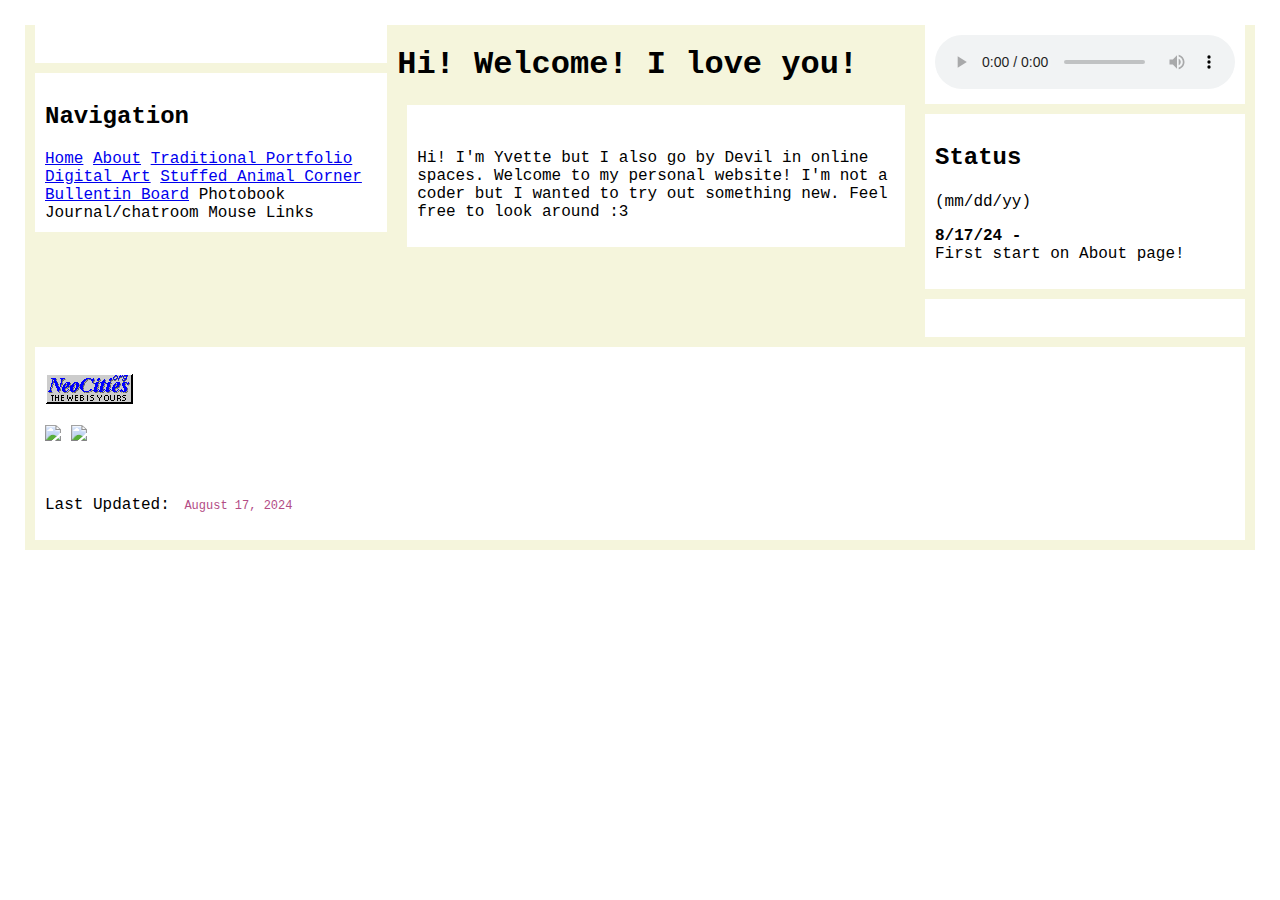
==== About me/about-home.html @ b835fbe7 "Started about page" ====
<!DOCTYPE html>
<html>
  <head>
    <meta charset="UTF-8">
    <meta name="viewport" content="width=device-width, initial-scale=1.0">
    <title>miceinatrenchcoat</title>

    <link href="./about.css" rel="stylesheet" type="text/css" media="all">
  </head>
  <body>
    <div class="main-container">
      <!--TOP ROW-->
      <div class="row">
        <!--Right Col-->
        <nav class="col col-1">
          <!--RIGHT HAND NAV-->
          <div class="text-container">
            <!--Top box-->
            <a href="">
              <img src="">
            </a>
          </div>
          <!--Nav bar-->
          <div class="navigation-container text-container">
            <h2>Navigation</h2>
            <a href="../homepage.html">Home</a>
            <a href="./about-home.html">About</a>
            <a href="../Traditional Gallery/">Traditional Portfolio</a>
            <a href="../Digital Gallery/">Digital Art</a>
            <a href="../stuffed-animals/">Stuffed Animal Corner</a>
            <a href="../goalboard.html">Bullentin Board</a>
            <a>Photobook</a>
            <a>Journal/chatroom</a>
            <a>Mouse</a>
            <a>Links</a>
          </div>
        </nav>
        <!--Middle Col-->
        <section class="col col-2">
          <!--Heading-->
          <div class="top-banner">
            <h1>Hi! Welcome! I love you!</h1>
          </div>
          <!--Main Box-->
          <div class="main-text text-container">
            <img>
            <p>Hi! I'm Yvette but I also go by Devil in online spaces. Welcome to my personal website! I'm not a coder but I wanted to try out something new. Feel free to look around :3 </p>
          </div>
        </section>
        <!--Left Col-->
        <section class="col col-3">
          <!--Audio player-->
          <div class="text-container audio-container">
            <audio autoplay="" controls="" loop="">
              <source src="" type="">
            </audio>
          </div>
          <!--Status-->
          <div class="site-status-container text-container">
            <h2 style="padding-bottom: 2px;">Status</h2>
            <p class="date-format">(mm/dd/yy)</p>
            <!--STATUSES-->
            <p>
              <strong>8/17/24 -</strong>
              <br> First start on About page!
            </p>
          </div>
           <!--Buttons-->
          <div class="button-container text-container">
            <div class="buttons";>
              <div class="button-content" style="width: 300px;">
                <!--Beginning Icon-->
                <img class="" src="">
                <!--Button imgs-->
                <a href="">
                  <img src="" alt="">
                </a>
              </div>
            </div>
          </div>
        </section>
      </div>
      <!--MID ROW-->
      <div class="row">
        <!--Right Col-->
        <section class="col col4"></section>
        <!--Mid Copl-->
        <section class="col col5"></section>
        <!--Left Col-->
        <section class="col col6"></section>
      </div>
      <!--Bottom Row-->
      <div class="row">
        <!--Right Col-->
        <section class="col col7"></section>
        <!--Mid Copl-->
        <section class="col col8"></section>
        <!--Left Col-->
        <section class="col col9"></section>
      </div>
      <!--FOOTER-->
      <footer class="text-container col">
        <p>
          <img src="../tempimages/button_neocities.gif" alt="Neocities" title="Neocities">
        </p>
        <p>
          <a href="https://tomomi.neocities.org/" target="_blank"><img src="https://tomomi.neocities.org/89.gif"></a>
          <a href="https://graphic.neocities.org/"><img src="https://graphic.neocities.org/Button2.png"></a>
        </p>
        <br>
        <p>
          Last Updated:
        <span id="lastupdate">August 17, 2024</span>
        </p>
      </footer>
    </div>
  </body>
</html>
---- About me/about.css ----
body {
  font-family: 'Courier New', Courier, monospace;
  background-image: url();
  background-repeat: no-repeat;
  background-size: cover;
  margin: 0px auto;
  padding: 25px;
}

.main-container {
  background-color: beige;
  padding-bottom: 10px;
}

.row {
  display: flex;
}

.col {
  max-width: none;
}

.text-container {
  margin: 0 10px 10px;
  padding: 10px;
  background-color: white;
  box-shadow: insert 0 0 10px rgb(255, 215, 223);
}

.button-container {
  overflow: hidden;
}

footer.text-container {
  margin: 0 10px;
}

footer.text-container span {
  font-size: 12px;
  margin: 0 5px;
  color: rgb(179, 76, 133);
}

footer.text-container a {
  display: inline;
  color: rgb(179, 76, 133);
}
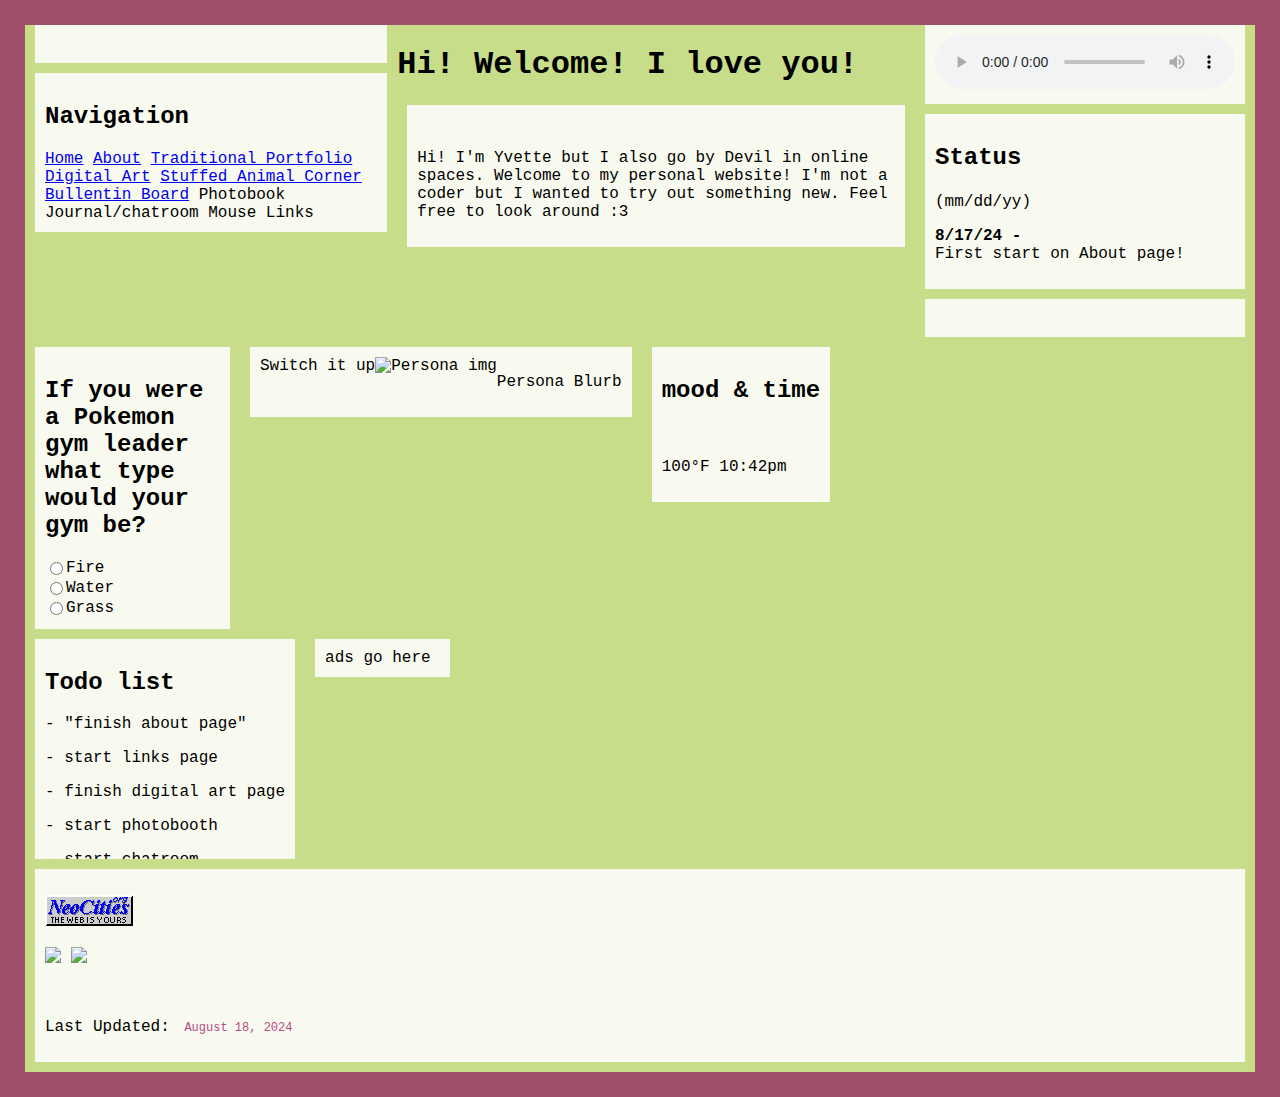
==== commit 49b4c809: "Major updates to about me, homepage and digital gallery" ====
--- a/About me/about-home.html
+++ b/About me/about-home.html
@@ -25,9 +25,9 @@
             <h2>Navigation</h2>
             <a href="../homepage.html">Home</a>
             <a href="./about-home.html">About</a>
-            <a href="../Traditional Gallery/">Traditional Portfolio</a>
-            <a href="../Digital Gallery/">Digital Art</a>
-            <a href="../stuffed-animals/">Stuffed Animal Corner</a>
+            <a href="../Traditional Gallery/portfolio.html">Traditional Portfolio</a>
+            <a href="../Digital Gallery/diggallery.html">Digital Art</a>
+            <a href="../stuffed-animals/plushies.html">Stuffed Animal Corner</a>
             <a href="../goalboard.html">Bullentin Board</a>
             <a>Photobook</a>
             <a>Journal/chatroom</a>
@@ -83,18 +83,85 @@
       <!--MID ROW-->
       <div class="row">
         <!--Right Col-->
-        <section class="col col4"></section>
-        <!--Mid Copl-->
-        <section class="col col5"></section>
+        <section class="col col4">
+          <!--Poll-->
+          <div class="text-container">
+            <form method="post" action="https://poll.pollcode.com">
+              <!--Title-->
+              <div style="width: 175px;">
+                <h2 style="padding-right: 15px;">
+                  If you were a Pokemon gym leader what type would your gym be?
+                </h2>
+              </div>
+              <!--Poll input-->
+              <input id="answer1" type="radio" name="answer" value="1" style="float: left;">
+              <label for="answer1">Fire</label>
+              <div style="clear: both;height: 2px;"></div>
+              <input id="answer2" type="radio" name="answer" value="2" style="float: left;">
+              <label for="answer2">Water</label>
+              <div style="clear: both;height: 2px;"></div>
+              <input id="answer3" type="radio" name="answer" value="3" style="float: left;">
+              <label for="answer1">Grass</label>
+              <div style="clear: both;height: 2px;"></div>
+            </form>
+          </div>
+        </section>
+        <!--Mid Col-->
+        <section class="col col5">
+          <!--Interchangeable Persona Profile-->
+          <div class="profile text-container">
+            <div class="row">
+              <div class="profile-banner">Switch it up</div>
+              <div class="col col2.1">
+                <img src="" alt="Persona img">
+              </div>
+              <div class="col col2.2">
+                <p>Persona Blurb</p>
+              </div>
+            </div>
+          </div>
+        </section>
         <!--Left Col-->
-        <section class="col col6"></section>
+        <section class="col col6">
+          <div class="text-container mood-container">
+            <!--Mood-->
+            <h2 class="center-text";">mood & time</h2>
+            <a class="center-text" href="https://www.imood.com">
+              <img src="" alt="" border="0">
+            </a>
+            <!--Temp/Time-->
+            <p class="center-text">
+              <span id="webmastertemp">100°F</span>
+              <span id="webmastertemp">10:42pm</span>
+            </p>
+          </div>
+        </section>
       </div>
-      <!--Bottom Row-->
+      <!--BOTTOM ROW-->
       <div class="row">
         <!--Right Col-->
-        <section class="col col7"></section>
+        <section class="col col7">
+          <div class="text-container todo-container">
+            <h2>Todo list</h2>
+            <p>- "finish about page"</p>
+            <p>- start links page</p>
+            <p>- finish digital art page</p>
+            <p>- start photobooth</p>
+            <p>- start chatroom</p>
+            <p>- start mouse</p>
+            <p class="finished">- start about page</p>
+          </div>
+        </section>
         <!--Mid Copl-->
-        <section class="col col8"></section>
+        <section class="col col8">
+          <!--Ads-->
+          <div class="text-container">
+            ads go here
+            <a href="">
+              <img class="ad" src="" alt="">
+            </a>
+          </div>
+        </section>
         <!--Left Col-->
         <section class="col col9"></section>
       </div>
@@ -110,7 +177,7 @@
         <br>
         <p>
           Last Updated:
-        <span id="lastupdate">August 17, 2024</span>
+        <span id="lastupdate">August 18, 2024</span>
         </p>
       </footer>
     </div>
--- a/About me/about.css
+++ b/About me/about.css
@@ -1,6 +1,7 @@
 body {
   font-family: 'Courier New', Courier, monospace;
   background-image: url();
+  background-color: rgb(161, 79, 108);
   background-repeat: no-repeat;
   background-size: cover;
   margin: 0px auto;
@@ -8,7 +9,7 @@
 }
 
 .main-container {
-  background-color: beige;
+  background-color: rgb(199, 221, 138);
   padding-bottom: 10px;
 }
 
@@ -23,12 +24,17 @@
 .text-container {
   margin: 0 10px 10px;
   padding: 10px;
-  background-color: white;
+  background-color: rgb(249, 250, 239);
   box-shadow: insert 0 0 10px rgb(255, 215, 223);
 }
 
 .button-container {
   overflow: hidden;
+}
+
+.text-container.todo-container {
+  height: 200px;
+  overflow-y: auto;
 }
 
 footer.text-container {
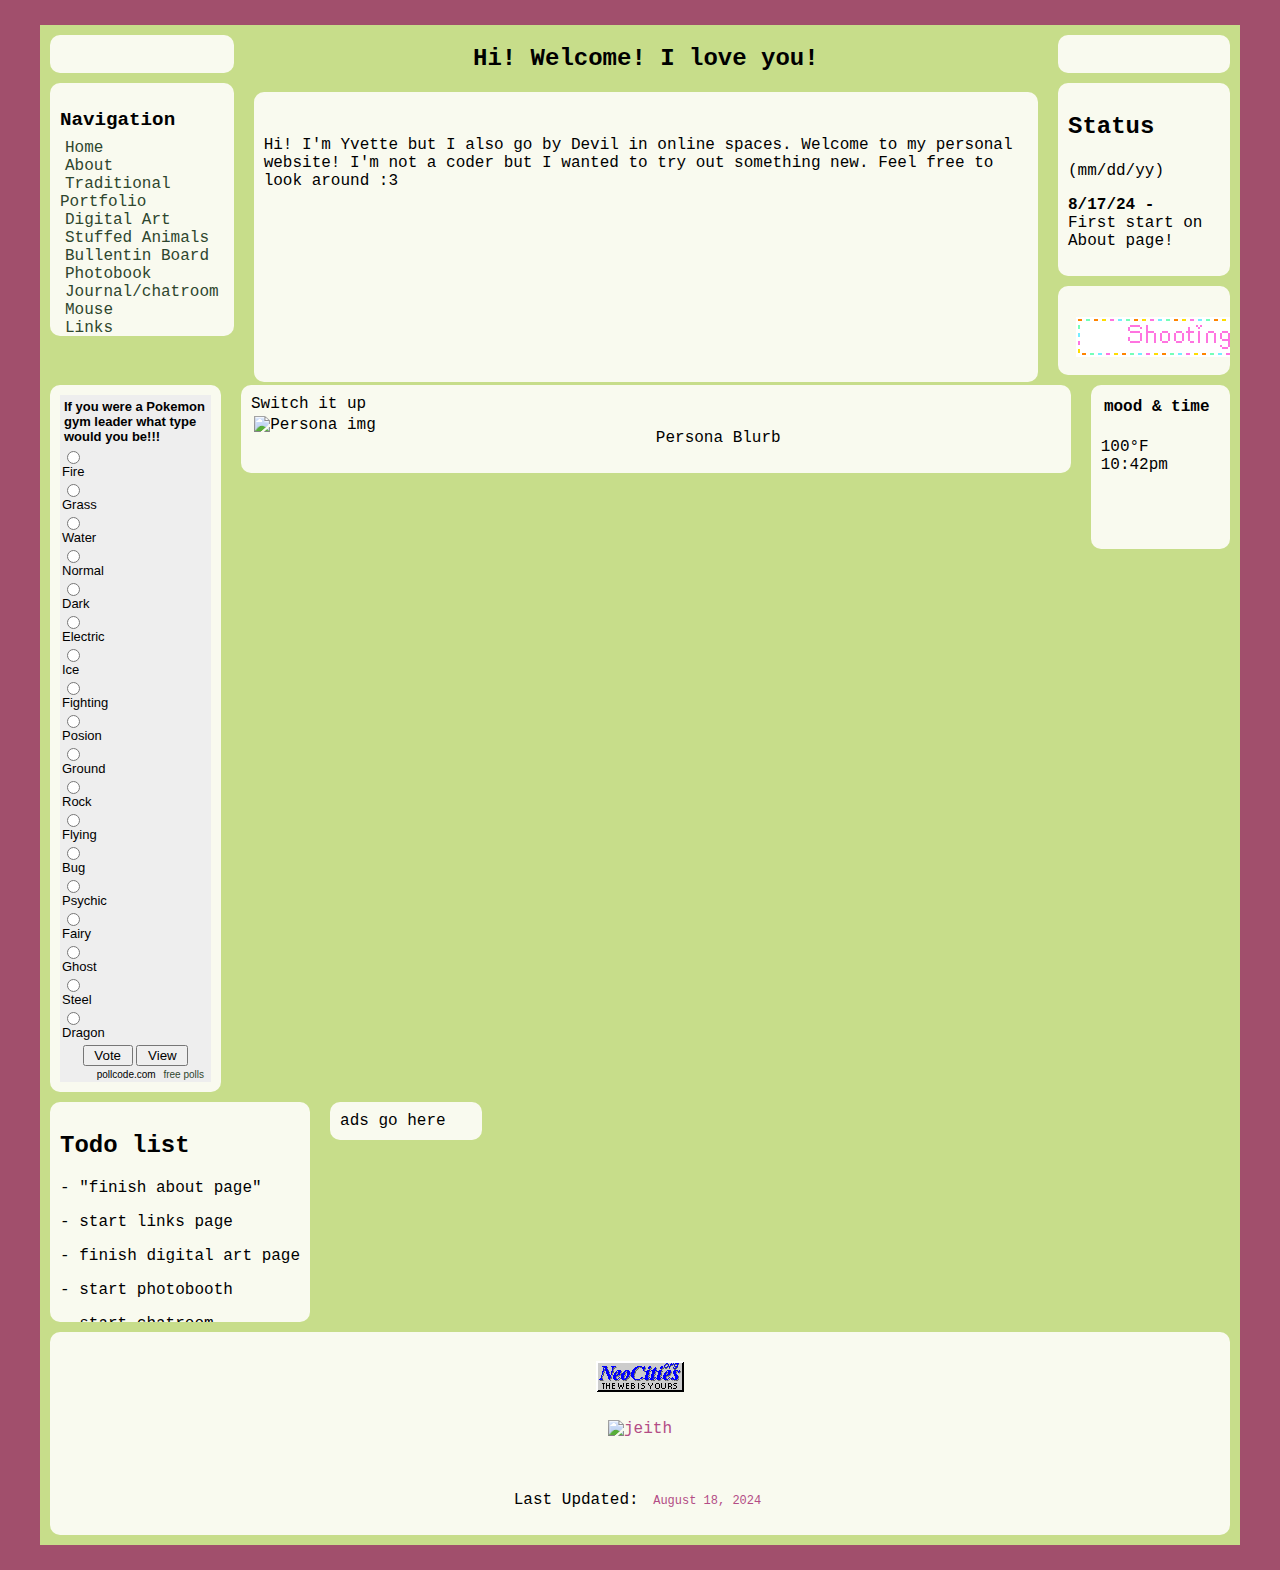
==== commit 79a12fb8: "About me updates" ====
--- a/About me/about-home.html
+++ b/About me/about-home.html
@@ -11,7 +11,7 @@
     <div class="main-container">
       <!--TOP ROW-->
       <div class="row">
-        <!--Right Col-->
+        <!--Left Col-->
         <nav class="col col-1">
           <!--RIGHT HAND NAV-->
           <div class="text-container">
@@ -23,36 +23,38 @@
           <!--Nav bar-->
           <div class="navigation-container text-container">
             <h2>Navigation</h2>
-            <a href="../homepage.html">Home</a>
-            <a href="./about-home.html">About</a>
-            <a href="../Traditional Gallery/portfolio.html">Traditional Portfolio</a>
-            <a href="../Digital Gallery/diggallery.html">Digital Art</a>
-            <a href="../stuffed-animals/plushies.html">Stuffed Animal Corner</a>
-            <a href="../goalboard.html">Bullentin Board</a>
-            <a>Photobook</a>
-            <a>Journal/chatroom</a>
-            <a>Mouse</a>
-            <a>Links</a>
+            <a href="../homepage.html">Home</a><br>
+            <a href="./about-home.html">About</a><br>
+            <a href="../Traditional Gallery/portfolio.html">Traditional Portfolio</a><br>
+            <a href="../Digital Gallery/diggallery.html">Digital Art</a><br>
+            <a href="../stuffed-animals/plushies.html">Stuffed Animals</a><br>
+            <a href="../goalboard.html">Bullentin Board</a><br>
+            <a>Photobook</a><br>
+            <a>Journal/chatroom</a><br>
+            <a>Mouse</a><br>
+            <a>Links</a><br>
           </div>
         </nav>
         <!--Middle Col-->
         <section class="col col-2">
           <!--Heading-->
           <div class="top-banner">
-            <h1>Hi! Welcome! I love you!</h1>
+            <center>
+              <h2>Hi! Welcome! I love you!</h2>
+            </center>
           </div>
           <!--Main Box-->
           <div class="main-text text-container">
-            <img>
+            <img src="">
             <p>Hi! I'm Yvette but I also go by Devil in online spaces. Welcome to my personal website! I'm not a coder but I wanted to try out something new. Feel free to look around :3 </p>
           </div>
         </section>
-        <!--Left Col-->
+        <!--Right Col-->
         <section class="col col-3">
           <!--Audio player-->
           <div class="text-container audio-container">
-            <audio autoplay="" controls="" loop="">
-              <source src="" type="">
+            <audio autoplay="" controls="" loop="" preload="auto">
+              <source src="./audio/Accumula Town - Pokémon Black & Pokémon White (OST) - Nullfuchs (youtube).mp3" type="audio/mpeg">
             </audio>
           </div>
           <!--Status-->
@@ -68,12 +70,12 @@
            <!--Buttons-->
           <div class="button-container text-container">
             <div class="buttons";>
-              <div class="button-content" style="width: 300px;">
+              <div class="button-content" style="width: 200px;">
                 <!--Beginning Icon-->
                 <img class="" src="">
                 <!--Button imgs-->
                 <a href="">
-                  <img src="" alt="">
+                  <img src="./images/0236-pastelshootingstar.gif" alt="">
                 </a>
               </div>
             </div>
@@ -83,51 +85,36 @@
       <!--MID ROW-->
       <div class="row">
         <!--Right Col-->
-        <section class="col col4">
+        <section class="col col-4">
           <!--Poll-->
           <div class="text-container">
-            <form method="post" action="https://poll.pollcode.com">
-              <!--Title-->
-              <div style="width: 175px;">
-                <h2 style="padding-right: 15px;">
-                  If you were a Pokemon gym leader what type would your gym be?
-                </h2>
-              </div>
-              <!--Poll input-->
-              <input id="answer1" type="radio" name="answer" value="1" style="float: left;">
-              <label for="answer1">Fire</label>
-              <div style="clear: both;height: 2px;"></div>
-              <input id="answer2" type="radio" name="answer" value="2" style="float: left;">
-              <label for="answer2">Water</label>
-              <div style="clear: both;height: 2px;"></div>
-              <input id="answer3" type="radio" name="answer" value="3" style="float: left;">
-              <label for="answer1">Grass</label>
-              <div style="clear: both;height: 2px;"></div>
-            </form>
+            <form method="post" action="https://poll.pollcode.com/59551417"><div style="background-color:#EEEEEE;padding:2px;width:147px;font-family:Arial;font-size:small;color:#000000;"><div style="padding:2px 0px 4px 2px;"><strong>If you were a Pokemon gym leader what type would you be!!!</strong></div><input type="radio" name="answer" value="1" id="answer595514171" style="float:left;" /><label for="answer595514171" style="float:left;width:150px;">Fire</label><div style="clear:both;height:2px;"></div><input type="radio" name="answer" value="2" id="answer595514172" style="float:left;" /><label for="answer595514172" style="float:left;width:150px;">Grass</label><div style="clear:both;height:2px;"></div><input type="radio" name="answer" value="3" id="answer595514173" style="float:left;" /><label for="answer595514173" style="float:left;width:150px;">Water</label><div style="clear:both;height:2px;"></div><input type="radio" name="answer" value="4" id="answer595514174" style="float:left;" /><label for="answer595514174" style="float:left;width:150px;">Normal</label><div style="clear:both;height:2px;"></div><input type="radio" name="answer" value="5" id="answer595514175" style="float:left;" /><label for="answer595514175" style="float:left;width:150px;">Dark</label><div style="clear:both;height:2px;"></div><input type="radio" name="answer" value="6" id="answer595514176" style="float:left;" /><label for="answer595514176" style="float:left;width:150px;">Electric</label><div style="clear:both;height:2px;"></div><input type="radio" name="answer" value="7" id="answer595514177" style="float:left;" /><label for="answer595514177" style="float:left;width:150px;">Ice</label><div style="clear:both;height:2px;"></div><input type="radio" name="answer" value="8" id="answer595514178" style="float:left;" /><label for="answer595514178" style="float:left;width:150px;">Fighting</label><div style="clear:both;height:2px;"></div><input type="radio" name="answer" value="9" id="answer595514179" style="float:left;" /><label for="answer595514179" style="float:left;width:150px;">Posion</label><div style="clear:both;height:2px;"></div><input type="radio" name="answer" value="10" id="answer5955141710" style="float:left;" /><label for="answer5955141710" style="float:left;width:150px;">Ground</label><div style="clear:both;height:2px;"></div><input type="radio" name="answer" value="11" id="answer5955141711" style="float:left;" /><label for="answer5955141711" style="float:left;width:150px;">Rock</label><div style="clear:both;height:2px;"></div><input type="radio" name="answer" value="12" id="answer5955141712" style="float:left;" /><label for="answer5955141712" style="float:left;width:150px;">Flying</label><div style="clear:both;height:2px;"></div><input type="radio" name="answer" value="13" id="answer5955141713" style="float:left;" /><label for="answer5955141713" style="float:left;width:150px;">Bug</label><div style="clear:both;height:2px;"></div><input type="radio" name="answer" value="14" id="answer5955141714" style="float:left;" /><label for="answer5955141714" style="float:left;width:150px;">Psychic</label><div style="clear:both;height:2px;"></div><input type="radio" name="answer" value="15" id="answer5955141715" style="float:left;" /><label for="answer5955141715" style="float:left;width:150px;">Fairy</label><div style="clear:both;height:2px;"></div><input type="radio" name="answer" value="16" id="answer5955141716" style="float:left;" /><label for="answer5955141716" style="float:left;width:150px;">Ghost</label><div style="clear:both;height:2px;"></div><input type="radio" name="answer" value="17" id="answer5955141717" style="float:left;" /><label for="answer5955141717" style="float:left;width:150px;">Steel</label><div style="clear:both;height:2px;"></div><input type="radio" name="answer" value="18" id="answer5955141718" style="float:left;" /><label for="answer5955141718" style="float:left;width:150px;">Dragon</label><div style="clear:both;height:2px;"></div><div align="center" style="padding:3px;"><input type="submit" value=" Vote ">&nbsp;<input type="submit" name="view" value=" View "></div><div align="right" style="font-size:10px">pollcode.com <a href="https://pollcode.com/">free polls</a></div></div></form>
           </div>
         </section>
         <!--Mid Col-->
-        <section class="col col5">
+        <section class="col col-5">
           <!--Interchangeable Persona Profile-->
-          <div class="profile text-container">
+          <div class="text-container">
             <div class="row">
               <div class="profile-banner">Switch it up</div>
-              <div class="col col2.1">
+            </div>
+            <div class="row">
+              <div class="col col-10">
                 <img src="" alt="Persona img">
               </div>
-              <div class="col col2.2">
+              <div class="col col-11">
                 <p>Persona Blurb</p>
               </div>
             </div>
           </div>
         </section>
         <!--Left Col-->
-        <section class="col col6">
+        <section class="col col-6">
           <div class="text-container mood-container">
             <!--Mood-->
-            <h2 class="center-text";">mood & time</h2>
-            <a class="center-text" href="https://www.imood.com">
-              <img src="" alt="" border="0">
+            <h2 class="center-text";" ">mood & time</h2>
+            <a class="center-text" href="https://www.imood/users/yvesworkshop.com">
+              <img src="https://moods.imood.com/display/uname-yvesworkshop/imood.gif" alt="" border="0">
             </a>
             <!--Temp/Time-->
             <p class="center-text">
@@ -140,7 +127,7 @@
       <!--BOTTOM ROW-->
       <div class="row">
         <!--Right Col-->
-        <section class="col col7">
+        <section class="col col-7">
           <div class="text-container todo-container">
             <h2>Todo list</h2>
             <p>- "finish about page"</p>
@@ -153,7 +140,7 @@
           </div>
         </section>
         <!--Mid Copl-->
-        <section class="col col8">
+        <section class="col col-8">
           <!--Ads-->
           <div class="text-container">
             ads go here
@@ -163,16 +150,16 @@
           </div>
         </section>
         <!--Left Col-->
-        <section class="col col9"></section>
+        <section class="col col-9"></section>
       </div>
       <!--FOOTER-->
-      <footer class="text-container col">
+      <footer class="text-container foot">
         <p>
           <img src="../tempimages/button_neocities.gif" alt="Neocities" title="Neocities">
         </p>
         <p>
-          <a href="https://tomomi.neocities.org/" target="_blank"><img src="https://tomomi.neocities.org/89.gif"></a>
-          <a href="https://graphic.neocities.org/"><img src="https://graphic.neocities.org/Button2.png"></a>
+          <a href="https://jeith.neocities.org/"><img src="https://jeith.com/jeith.gif" alt="jeith"></a>
+
         </p>
         <br>
         <p>
--- a/About me/about.css
+++ b/About me/about.css
@@ -1,9 +1,12 @@
+/* Start https://www.cursors-4u.com */ * {cursor: url(https://cur.cursors-4u.net/symbols/sym-7/sym635.ani), url(https://cur.cursors-4u.net/symbols/sym-7/sym635.png), auto !important;} /* End https://www.cursors-4u.com */
+
 body {
   font-family: 'Courier New', Courier, monospace;
   background-image: url();
   background-color: rgb(161, 79, 108);
   background-repeat: no-repeat;
   background-size: cover;
+  width: 1200px;
   margin: 0px auto;
   padding: 25px;
 }
@@ -17,8 +20,58 @@
   display: flex;
 }
 
+.row:first-of-type .text-container {
+  margin-top: 10px;
+}
+
+.navigation-container {
+  overflow: auto;
+  max-height: 233px;
+}
+
+.navigation-container h2 {
+  font-size: 1.2em;
+  margin-bottom: 5%;
+}
+
 .col {
   max-width: none;
+}
+
+.col.col-1 {
+  width: 20%;
+}
+
+.col.col-2 {
+  width: 85%;
+}
+
+.col.col-3 {
+  width: 16%;
+}
+
+.col.col-4 {}
+
+.col.col-5{
+  width: 80%;
+}
+
+.col.col-6 {
+  width: 15%;
+}
+
+.col.col-7{}
+
+.col.col-8{}
+
+.col.col-9{}
+
+.col.col-10 {
+  width: 50%;
+}
+
+.col.col-11 {
+  width: 50%;
 }
 
 .text-container {
@@ -26,15 +79,66 @@
   padding: 10px;
   background-color: rgb(249, 250, 239);
   box-shadow: insert 0 0 10px rgb(255, 215, 223);
+  border-radius: 10px;
 }
 
 .button-container {
   overflow: hidden;
 }
 
+.buttons.buttons-content {
+  display: flex;
+  animation-duration: 25s;
+  animation-name: scroll-reverse;
+  animation-timing-function: linear;
+  animation-iteration-count: infinite;
+}
+
+.text-container.audio-container {
+  border-radius: 10px;
+}
+
+.text-container.mood-container {
+  padding: 10px;
+  height: 20%;
+}
+
+.text-container.mood-container h2, a, img{
+  font-size: 1em;
+  margin: 0.2em;
+}
+
+.text-container.mood-container p{
+  font-size: 1em;
+  margin: 0;
+}
+
+
+audio {
+  width: 100%;
+  height: 100%;
+}
+
 .text-container.todo-container {
   height: 200px;
   overflow-y: auto;
+}
+
+.main-text {
+  /*height: auto;*/
+  height: 75%;
+}
+
+.main-text img {
+  margin-bottom: 10px; 
+  width: 100%;
+}
+
+.profile {
+}
+
+.text-container.profile{
+  height: auto;
 }
 
 footer.text-container {
@@ -50,4 +154,18 @@
 footer.text-container a {
   display: inline;
   color: rgb(179, 76, 133);
+}
+
+.foot p {
+  text-align: center;
+}
+
+a {
+  color: rgb(46, 70, 46);
+  text-decoration: none;
+  margin: 5px;
+}
+
+a:hover {
+  color: rgb(230, 37, 156);
 }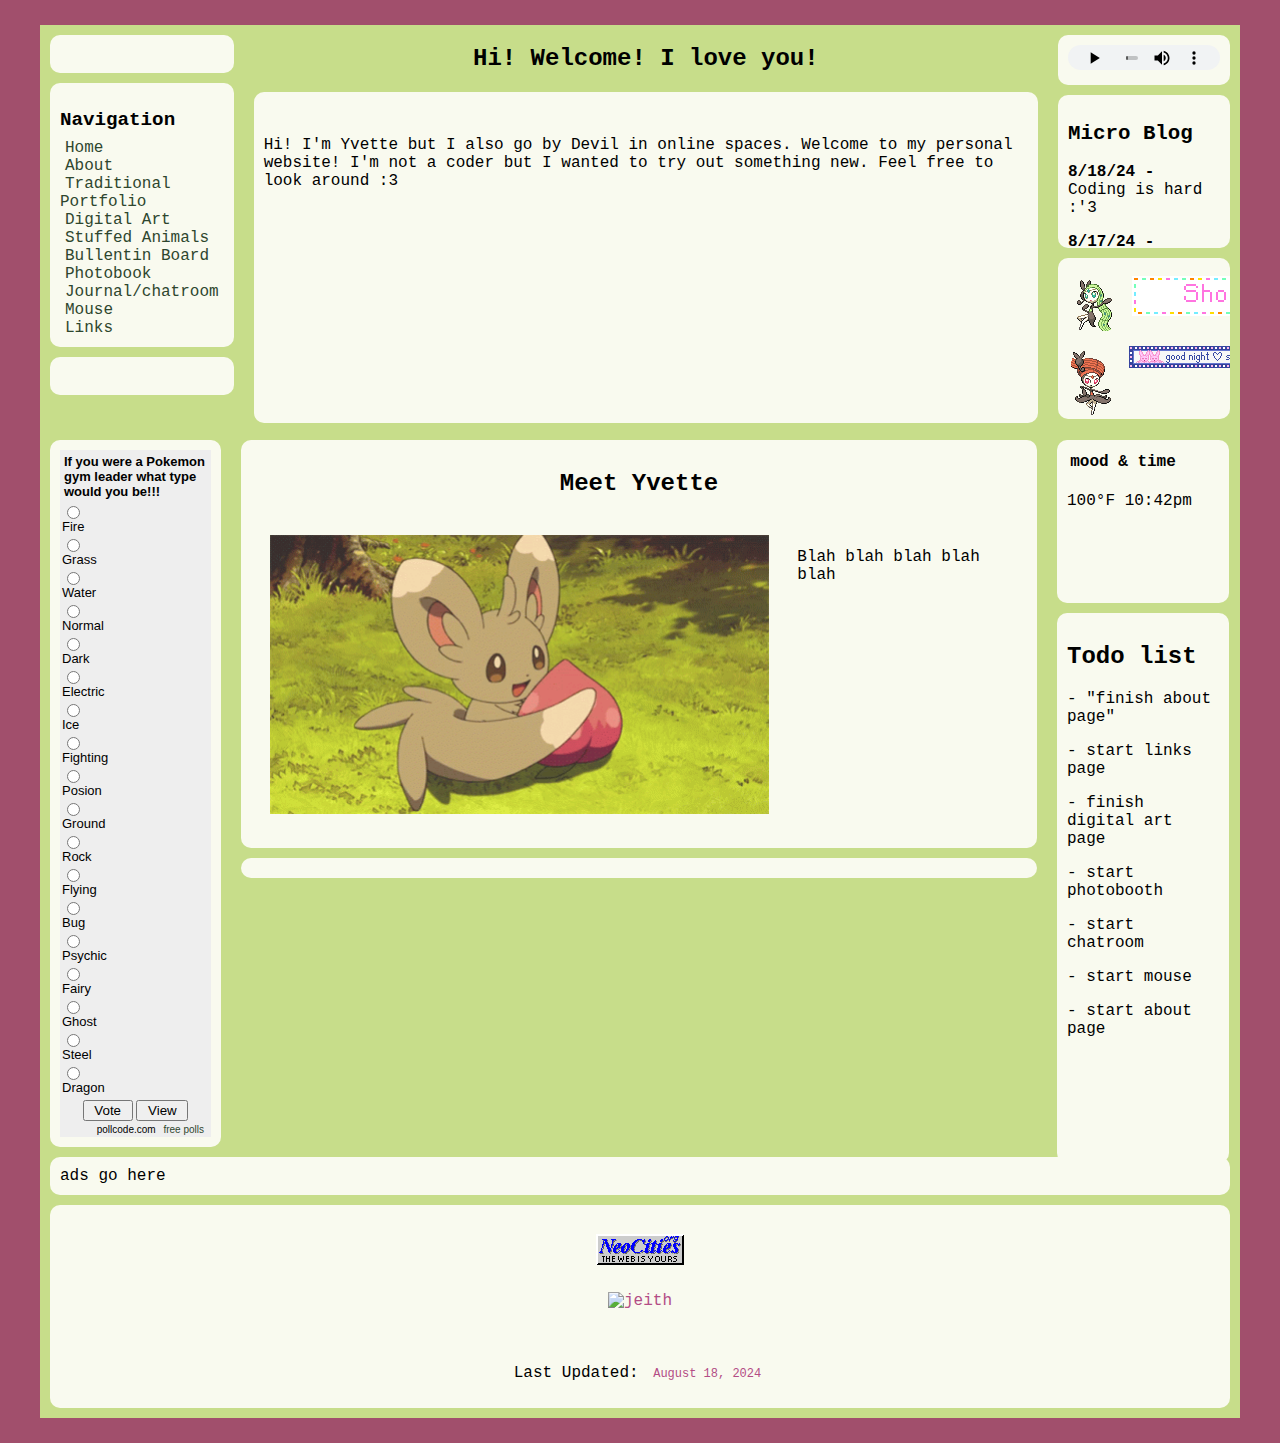
==== commit 184f64ef: "About me formatting" ====
--- a/About me/about-home.html
+++ b/About me/about-home.html
@@ -14,8 +14,8 @@
         <!--Left Col-->
         <nav class="col col-1">
           <!--RIGHT HAND NAV-->
+          <!--Empty box-->
           <div class="text-container">
-            <!--Top box-->
             <a href="">
               <img src="">
             </a>
@@ -33,6 +33,12 @@
             <a>Journal/chatroom</a><br>
             <a>Mouse</a><br>
             <a>Links</a><br>
+          </div>
+          <!--Empty box-->
+          <div class="text-container">
+            <a href="">
+              <img src="">
+            </a>
           </div>
         </nav>
         <!--Middle Col-->
@@ -57,11 +63,14 @@
               <source src="./audio/Accumula Town - Pokémon Black & Pokémon White (OST) - Nullfuchs (youtube).mp3" type="audio/mpeg">
             </audio>
           </div>
-          <!--Status-->
+          <!--microblog-->
           <div class="site-status-container text-container">
-            <h2 style="padding-bottom: 2px;">Status</h2>
-            <p class="date-format">(mm/dd/yy)</p>
+            <h2>Micro Blog</h2>
             <!--STATUSES-->
+            <p>
+              <strong>8/18/24 -</strong>
+              <br> Coding is hard :'3
+            </p>
             <p>
               <strong>8/17/24 -</strong>
               <br> First start on About page!
@@ -69,13 +78,23 @@
           </div>
            <!--Buttons-->
           <div class="button-container text-container">
-            <div class="buttons";>
+            <div class="row";>
               <div class="button-content" style="width: 200px;">
                 <!--Beginning Icon-->
-                <img class="" src="">
+                <img class="" src="./images/ani_bw_648-aria.gif">
+                <!--Button imgs-->
+                <a href="./images/0236-pastelshootingstar.gif">
+                  <img src="./images/0236-pastelshootingstar.gif" alt="">
+                </a>
+              </div>
+            </div>
+            <div class="row">
+              <div class="button-content" style="width: 200px;">
+                <!--Beginning Icon-->
+                <img class="" src="./images/ani_bw_648-pirouette.gif">
                 <!--Button imgs-->
                 <a href="">
-                  <img src="./images/0236-pastelshootingstar.gif" alt="">
+                  <img src="./images/0065-bunnies.gif" alt="">
                 </a>
               </div>
             </div>
@@ -84,7 +103,7 @@
       </div>
       <!--MID ROW-->
       <div class="row">
-        <!--Right Col-->
+        <!--Left Col-->
         <section class="col col-4">
           <!--Poll-->
           <div class="text-container">
@@ -96,20 +115,28 @@
           <!--Interchangeable Persona Profile-->
           <div class="text-container">
             <div class="row">
-              <div class="profile-banner">Switch it up</div>
+              <!--Heading-->
+              <div class="profile-banner">
+                <h2>Meet Yvette</h2>
+              </div>
             </div>
+            <!--Profile image-->
             <div class="row">
               <div class="col col-10">
-                <img src="" alt="Persona img">
+                <img src="./images/minccino-pokemon.gif" alt="Persona img" style="width: 100%;">
               </div>
               <div class="col col-11">
-                <p>Persona Blurb</p>
+                <p> Blah blah blah blah blah</p>
               </div>
             </div>
           </div>
+          <!--Survey Graveyard-->
+          <div class="text-container survey-graveyard">
+            
+          </div>
         </section>
-        <!--Left Col-->
-        <section class="col col-6">
+        <!--Right Col-->
+        <section class="col col-3">
           <div class="text-container mood-container">
             <!--Mood-->
             <h2 class="center-text";" ">mood & time</h2>
@@ -122,12 +149,6 @@
               <span id="webmastertemp">10:42pm</span>
             </p>
           </div>
-        </section>
-      </div>
-      <!--BOTTOM ROW-->
-      <div class="row">
-        <!--Right Col-->
-        <section class="col col-7">
           <div class="text-container todo-container">
             <h2>Todo list</h2>
             <p>- "finish about page"</p>
@@ -139,18 +160,24 @@
             <p class="finished">- start about page</p>
           </div>
         </section>
+      </div>
+      <!--BOTTOM ROW-->
+      <div class="row">
+        <!--Right Col-->
+        <section class="col col-7">
+        </section>
         <!--Mid Copl-->
         <section class="col col-8">
-          <!--Ads-->
-          <div class="text-container">
-            ads go here
-            <a href="">
-              <img class="ad" src="" alt="">
-            </a>
-          </div>
         </section>
         <!--Left Col-->
         <section class="col col-9"></section>
+      </div>
+      <!--ADS-->
+      <div class="text-container">
+        ads go here
+        <a href="">
+          <img class="ad" src="" alt="">
+        </a>
       </div>
       <!--FOOTER-->
       <footer class="text-container foot">
--- a/About me/about.css
+++ b/About me/about.css
@@ -26,7 +26,7 @@
 
 .navigation-container {
   overflow: auto;
-  max-height: 233px;
+  max-height: 100%;
 }
 
 .navigation-container h2 {
@@ -53,7 +53,7 @@
 .col.col-4 {}
 
 .col.col-5{
-  width: 80%;
+  width: 68%;
 }
 
 .col.col-6 {
@@ -67,11 +67,13 @@
 .col.col-9{}
 
 .col.col-10 {
-  width: 50%;
+  width: 70%;
+  padding: 2%;
 }
 
 .col.col-11 {
-  width: 50%;
+  width: 30%;
+  padding: 2%;
 }
 
 .text-container {
@@ -84,15 +86,18 @@
 
 .button-container {
   overflow: hidden;
+  height: 34%;
 }
 
-.buttons.buttons-content {
+.button-content {
   display: flex;
   animation-duration: 25s;
   animation-name: scroll-reverse;
   animation-timing-function: linear;
   animation-iteration-count: infinite;
 }
+
+
 
 .text-container.audio-container {
   border-radius: 10px;
@@ -113,14 +118,22 @@
   margin: 0;
 }
 
-
 audio {
   width: 100%;
-  height: 100%;
+  height: 25px;
+}
+
+.site-status-container {
+  overflow-y: auto;
+  height: 133px;
+}
+
+.site-status-container h2 {
+  font-size: 1.3em;
 }
 
 .text-container.todo-container {
-  height: 200px;
+  height: 530px;
   overflow-y: auto;
 }
 
@@ -134,11 +147,20 @@
   width: 100%;
 }
 
+.profile-banner {
+  margin-left: auto;
+  margin-right: auto;
+}
+
 .profile {
 }
 
 .text-container.profile{
   height: auto;
+}
+
+.tabcontent {
+  display: none;
 }
 
 footer.text-container {
@@ -168,4 +190,9 @@
 
 a:hover {
   color: rgb(230, 37, 156);
+}
+
+* {
+  scrollbar-width: thin;
+  scrollbar-color: rgb(246, 186, 206) gainsboro;
 }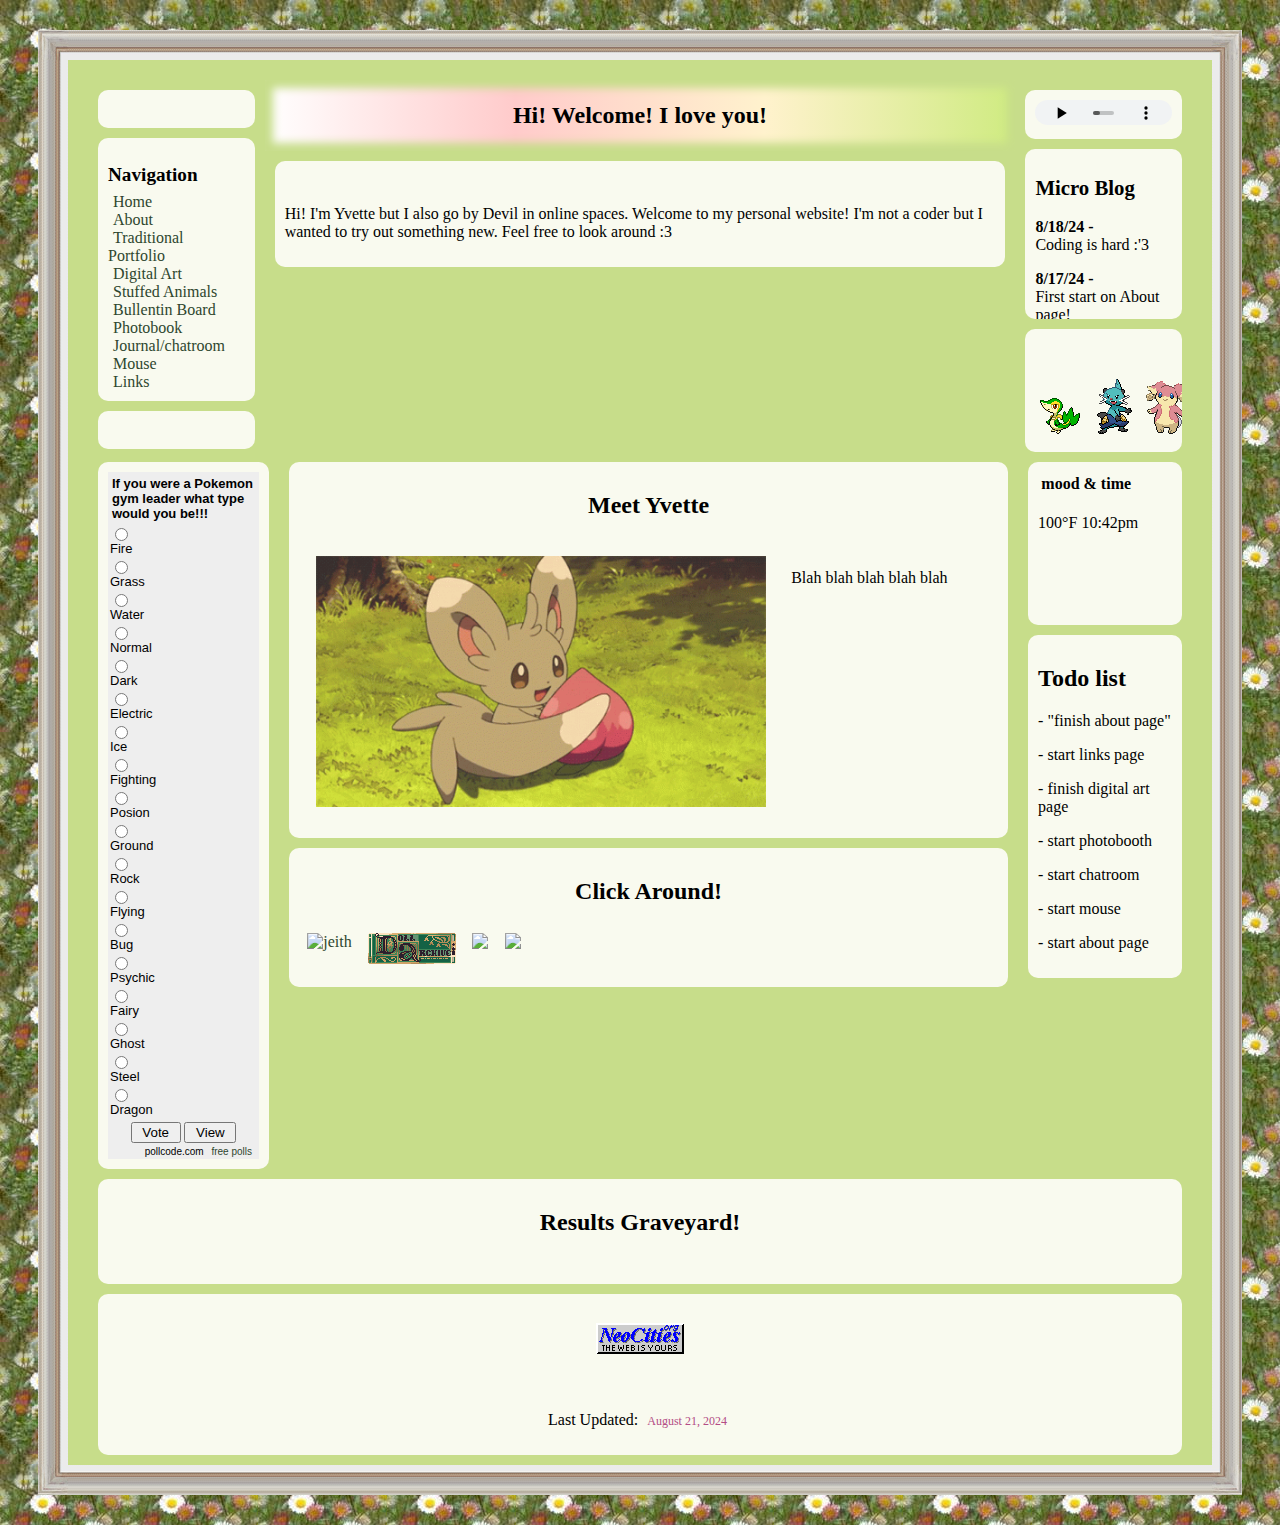
==== commit ec86551c: "Updated About page" ====
--- a/About me/about-home.html
+++ b/About me/about-home.html
@@ -8,7 +8,7 @@
     <link href="./about.css" rel="stylesheet" type="text/css" media="all">
   </head>
   <body>
-    <div class="main-container">
+    <div class="main-container frame4">
       <!--TOP ROW-->
       <div class="row">
         <!--Left Col-->
@@ -76,28 +76,21 @@
               <br> First start on About page!
             </p>
           </div>
-           <!--Buttons-->
-          <div class="button-container text-container">
-            <div class="row";>
-              <div class="button-content" style="width: 200px;">
-                <!--Beginning Icon-->
-                <img class="" src="./images/ani_bw_648-aria.gif">
-                <!--Button imgs-->
-                <a href="./images/0236-pastelshootingstar.gif">
-                  <img src="./images/0236-pastelshootingstar.gif" alt="">
-                </a>
-              </div>
-            </div>
-            <div class="row">
-              <div class="button-content" style="width: 200px;">
-                <!--Beginning Icon-->
-                <img class="" src="./images/ani_bw_648-pirouette.gif">
-                <!--Button imgs-->
-                <a href="">
-                  <img src="./images/0065-bunnies.gif" alt="">
-                </a>
-              </div>
-            </div>
+           <!--Pokemon-->
+          <div class="pokemon-container text-container">
+            <img class="" src="./images/snivy.gif">
+            <img class="" src="./images/Dewott.gif">
+            <img class="" src="./images/Audino.gif">
+            <img class="" src="./images/Scoliopede.gif">
+            <img class="" src="./images/ani_bw_648-pirouette.gif">
+            <img class="" src="./images/Keldeo.gif">
+            <img class="" src="./images/girafarig.gif">
+            <img class="" src="./images/Liligent.gif">
+            <img class="" src="./images/leafeon.gif">
+            <img class="" src="./images/Pachirius.gif">
+            <img class="" src="./images/Reuniclus.gif">
+            <img class="" src="./images/Raichu.gif">
+            <img class="" src="./images/Swadloon.gif">
           </div>
         </section>
       </div>
@@ -130,9 +123,20 @@
               </div>
             </div>
           </div>
-          <!--Survey Graveyard-->
-          <div class="text-container survey-graveyard">
-            
+          <!--ADs & Blinkies-->
+          <div class="text-container Blinkies-container">
+            <div class="row">
+              <h2 class="profile-banner">Click Around!</h2>
+            </div>
+             <!--Blinkies-->
+            <div class="row">
+              <a href="https://jeith.neocities.org/"><img src="https://jeith.com/jeith.gif" alt="jeith"></a>
+              <a href="https://dollarchive.neocities.org/">
+              <img src="./images/thedollarchive.gif" alt="dollarchive">
+              </a>
+              <a href="https://graphic.neocities.org/"><img src="https://graphic.neocities.org/Button2.png"></a>
+              <a href="https://layercake.neocities.org/"><img src="https://files.catbox.moe/h7nelz.gif"/></a>
+            </div>
           </div>
         </section>
         <!--Right Col-->
@@ -172,11 +176,13 @@
         <!--Left Col-->
         <section class="col col-9"></section>
       </div>
-      <!--ADS-->
-      <div class="text-container">
-        ads go here
+      <!--Results Graveyard-->
+      <div class="text-container results-graveyard">
+        <center>
+          <h2>Results Graveyard!</h2>
+        </center>
         <a href="">
-          <img class="ad" src="" alt="">
+          <img src="" alt="">
         </a>
       </div>
       <!--FOOTER-->
@@ -184,14 +190,10 @@
         <p>
           <img src="../tempimages/button_neocities.gif" alt="Neocities" title="Neocities">
         </p>
-        <p>
-          <a href="https://jeith.neocities.org/"><img src="https://jeith.com/jeith.gif" alt="jeith"></a>
-
-        </p>
         <br>
         <p>
           Last Updated:
-        <span id="lastupdate">August 18, 2024</span>
+        <span id="lastupdate">August 21, 2024</span>
         </p>
       </footer>
     </div>
--- a/About me/about.css
+++ b/About me/about.css
@@ -1,15 +1,22 @@
 /* Start https://www.cursors-4u.com */ * {cursor: url(https://cur.cursors-4u.net/symbols/sym-7/sym635.ani), url(https://cur.cursors-4u.net/symbols/sym-7/sym635.png), auto !important;} /* End https://www.cursors-4u.com */
 
 body {
-  font-family: 'Courier New', Courier, monospace;
-  background-image: url();
-  background-color: rgb(161, 79, 108);
-  background-repeat: no-repeat;
-  background-size: cover;
-  width: 1200px;
+  font-family: 'ms ui gothic';
+  background-image: url(images/grasstile.jpeg);
+  background-repeat: repeat;
+  width: 1214px;
   margin: 0px auto;
   padding: 25px;
 }
+
+
+.frame4 {
+  border: 30px solid;
+  border-image: url( ./borders/frame4.png) 30 round;
+  padding: 20px;
+  margin: 5px;
+  }
+      
 
 .main-container {
   background-color: rgb(199, 221, 138);
@@ -22,6 +29,12 @@
 
 .row:first-of-type .text-container {
   margin-top: 10px;
+}
+
+.top-banner {
+  background-image: linear-gradient(90deg,white,rgb(255, 203, 203),rgb(255, 242, 205),rgb(207, 235, 129));
+  padding: 2px;
+  box-shadow: 0 0 8px 8px rgb(199, 221, 138) inset;
 }
 
 .navigation-container {
@@ -84,21 +97,6 @@
   border-radius: 10px;
 }
 
-.button-container {
-  overflow: hidden;
-  height: 34%;
-}
-
-.button-content {
-  display: flex;
-  animation-duration: 25s;
-  animation-name: scroll-reverse;
-  animation-timing-function: linear;
-  animation-iteration-count: infinite;
-}
-
-
-
 .text-container.audio-container {
   border-radius: 10px;
 }
@@ -118,6 +116,16 @@
   margin: 0;
 }
 
+.text-container.pokemon-container {
+  overflow: auto;
+  white-space: nowrap;
+}
+
+.text-container.pokemon-container img{
+  margin: 4px;
+}
+
+
 audio {
   width: 100%;
   height: 25px;
@@ -125,7 +133,7 @@
 
 .site-status-container {
   overflow-y: auto;
-  height: 133px;
+  height: 150px;
 }
 
 .site-status-container h2 {
@@ -133,13 +141,14 @@
 }
 
 .text-container.todo-container {
-  height: 530px;
+  height: fit-content;
+  max-height: 530px;
   overflow-y: auto;
 }
 
 .main-text {
   /*height: auto;*/
-  height: 75%;
+  height: fit-content;
 }
 
 .main-text img {
@@ -152,19 +161,15 @@
   margin-right: auto;
 }
 
-.profile {
-}
 
 .text-container.profile{
   height: auto;
 }
 
-.tabcontent {
-  display: none;
-}
 
 footer.text-container {
   margin: 0 10px;
+  height: fit-content;
 }
 
 footer.text-container span {
@@ -192,6 +197,14 @@
   color: rgb(230, 37, 156);
 }
 
+@keyframes scroll {
+  0% {
+    transform: translateX(0); }
+    100% {
+      transform: translate(0);
+    }
+  }
+
 * {
   scrollbar-width: thin;
   scrollbar-color: rgb(246, 186, 206) gainsboro;
